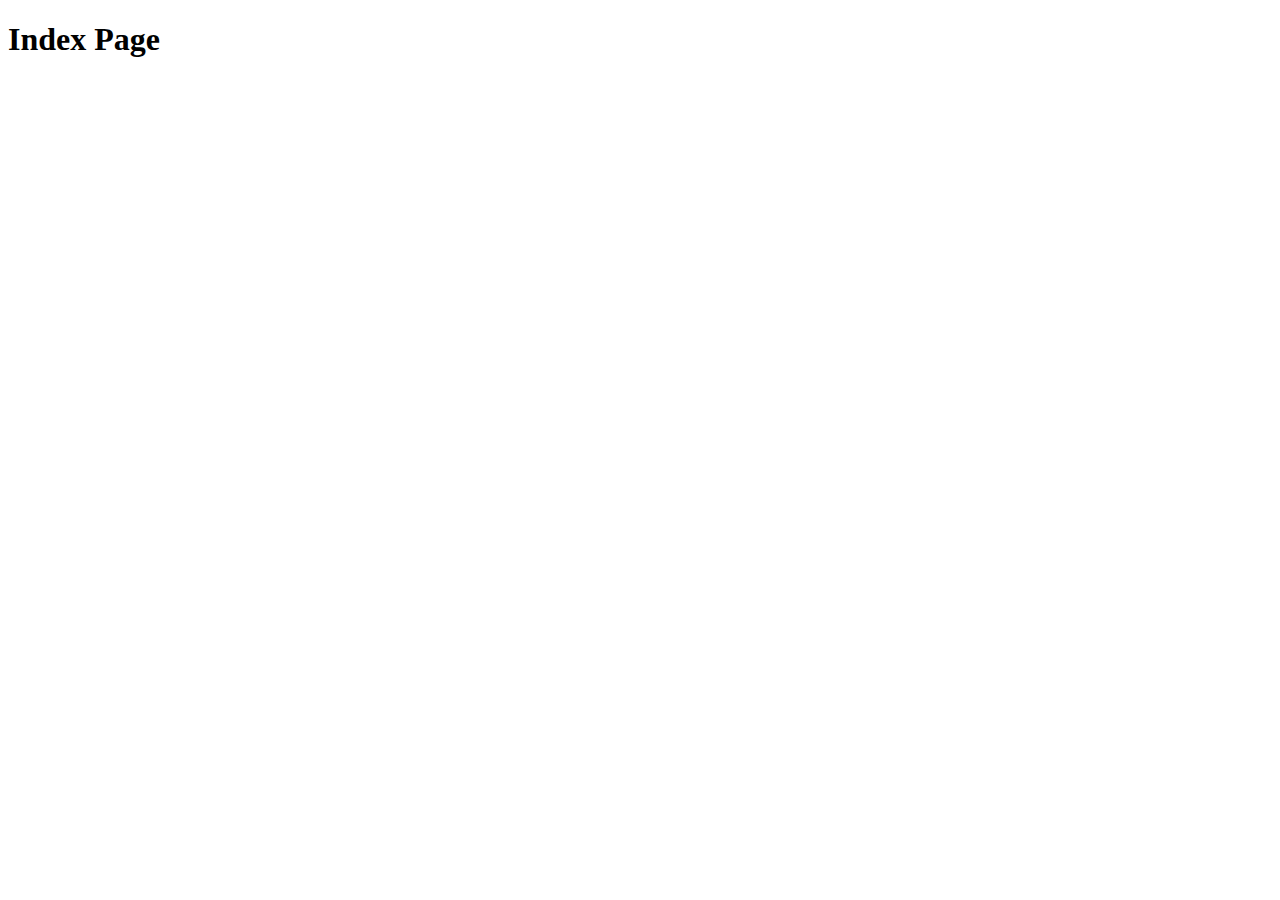
==== http/server/basic/basic_web/static/pages/about.html @ 7f7f3d7f "sloppy web server" ====
<!DOCTYPE html>
<html>

<head>
    <title>Basic Site</title>
    <meta charset="UTF-8" />
    <meta name="viewport" content="width=device-width, initial-scale=1" />
</head>

<body>
    <h1>Index Page</h1>
</body>

</html>
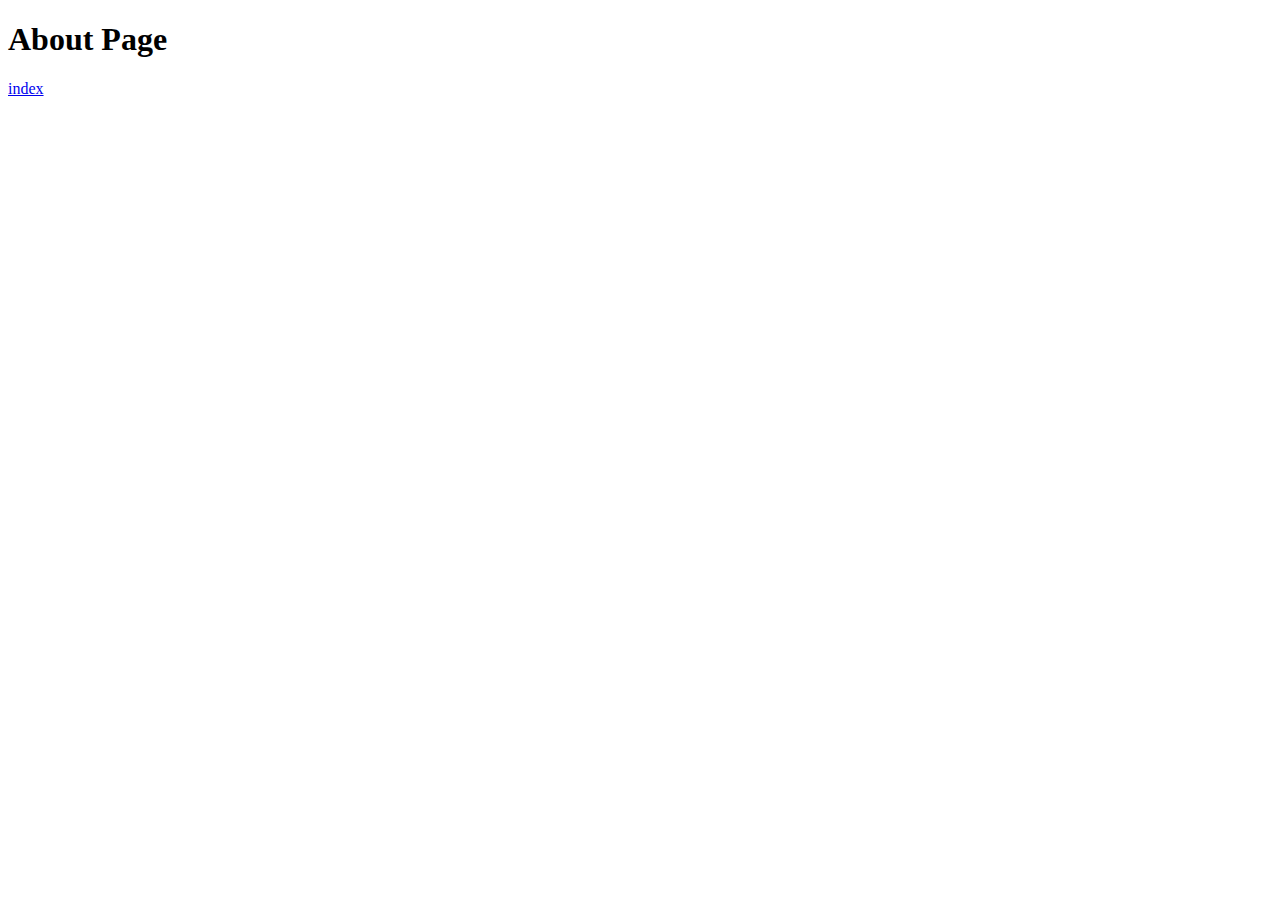
==== commit 39b6aef2: "args + icon" ====
--- a/http/server/basic/basic_web/static/pages/about.html
+++ b/http/server/basic/basic_web/static/pages/about.html
@@ -1,14 +1,13 @@
 <!DOCTYPE html>
 <html>
-
-<head>
+  <head>
     <title>Basic Site</title>
     <meta charset="UTF-8" />
     <meta name="viewport" content="width=device-width, initial-scale=1" />
-</head>
+  </head>
 
-<body>
-    <h1>Index Page</h1>
-</body>
-
+  <body>
+    <h1>About Page</h1>
+    <a href="/">index</a>
+  </body>
 </html>
